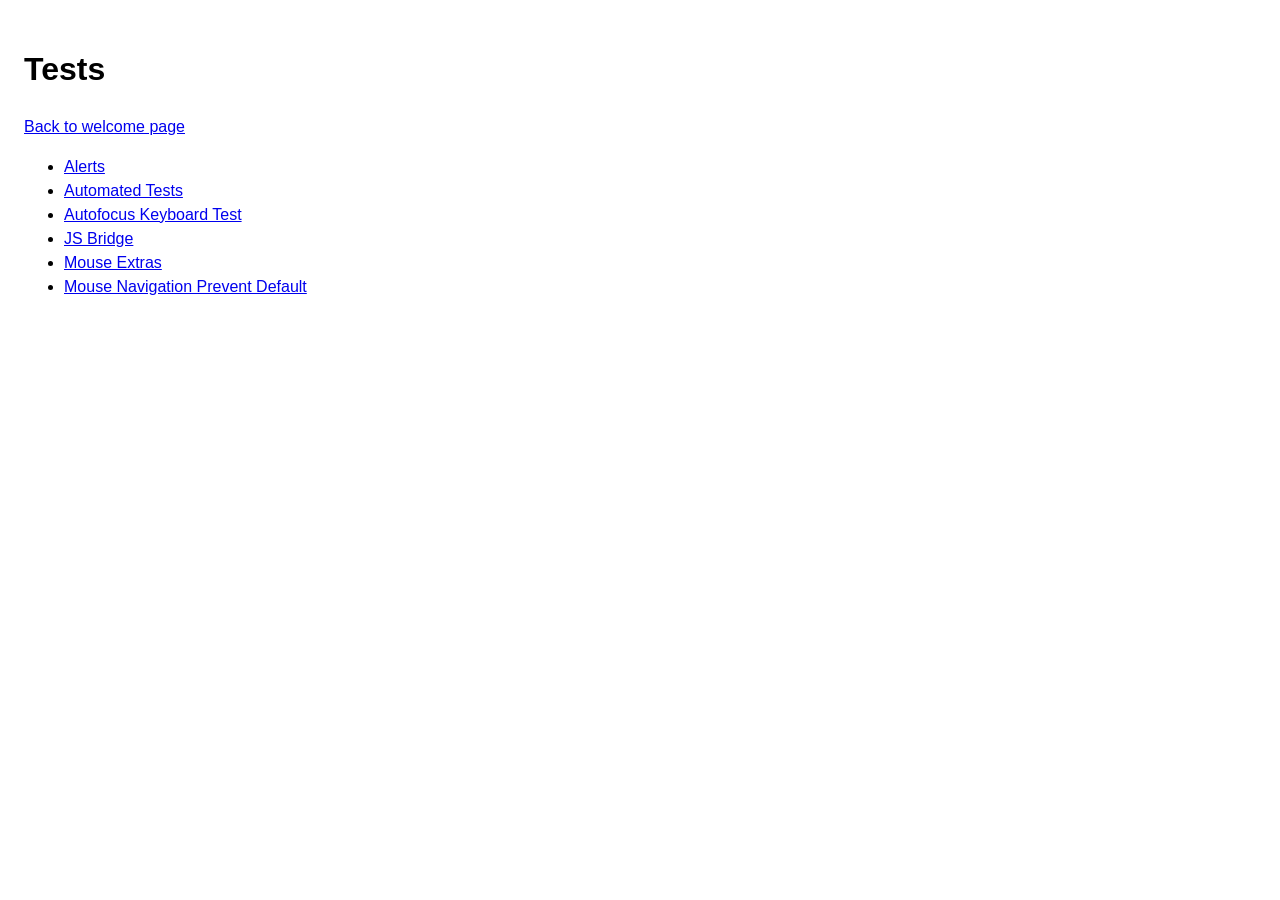
==== src/debug/resources/assets/graphene-ui-debug/graphene_test/pages/tests.html @ 4faf6e9d "feat: implement mouse side buttons functionality and update stylesheets" ====
<!doctype html>
<html lang="en">
<head>
    <meta charset="UTF-8">
    <meta content="width=device-width, initial-scale=1" name="viewport">
    <title>Graphene Tests</title>
    <link href="../styles/style.css" rel="stylesheet">
</head>
<body>
<h1>Tests</h1>
<p><a href="welcome.html">Back to welcome page</a></p>

<ul>
    <li><a href="alert.html">Alerts</a></li>
    <li><a href="automated-tests.html">Automated Tests</a></li>
    <li><a href="focus-autofocus.html">Autofocus Keyboard Test</a></li>
    <li><a href="js-bridge.html">JS Bridge</a></li>
    <li><a href="mouse-extras.html">Mouse Extras</a></li>
    <li><a href="mouse-navigation-prevent-default.html">Mouse Navigation Prevent Default</a></li>
</ul>
</body>
</html>
---- src/debug/resources/assets/graphene-ui-debug/graphene_test/styles/style.css ----
body {
    font-family: "Segoe UI", Tahoma, Geneva, Verdana, sans-serif;
    font-size: 1rem;
    margin: 1rem;
    line-height: 1.5;
    color: black;
    padding: 0.5rem;
    border-radius: 1em;
}

tr, #response-log {
    background-color: white;
}

tr {
    border: medium black;
}
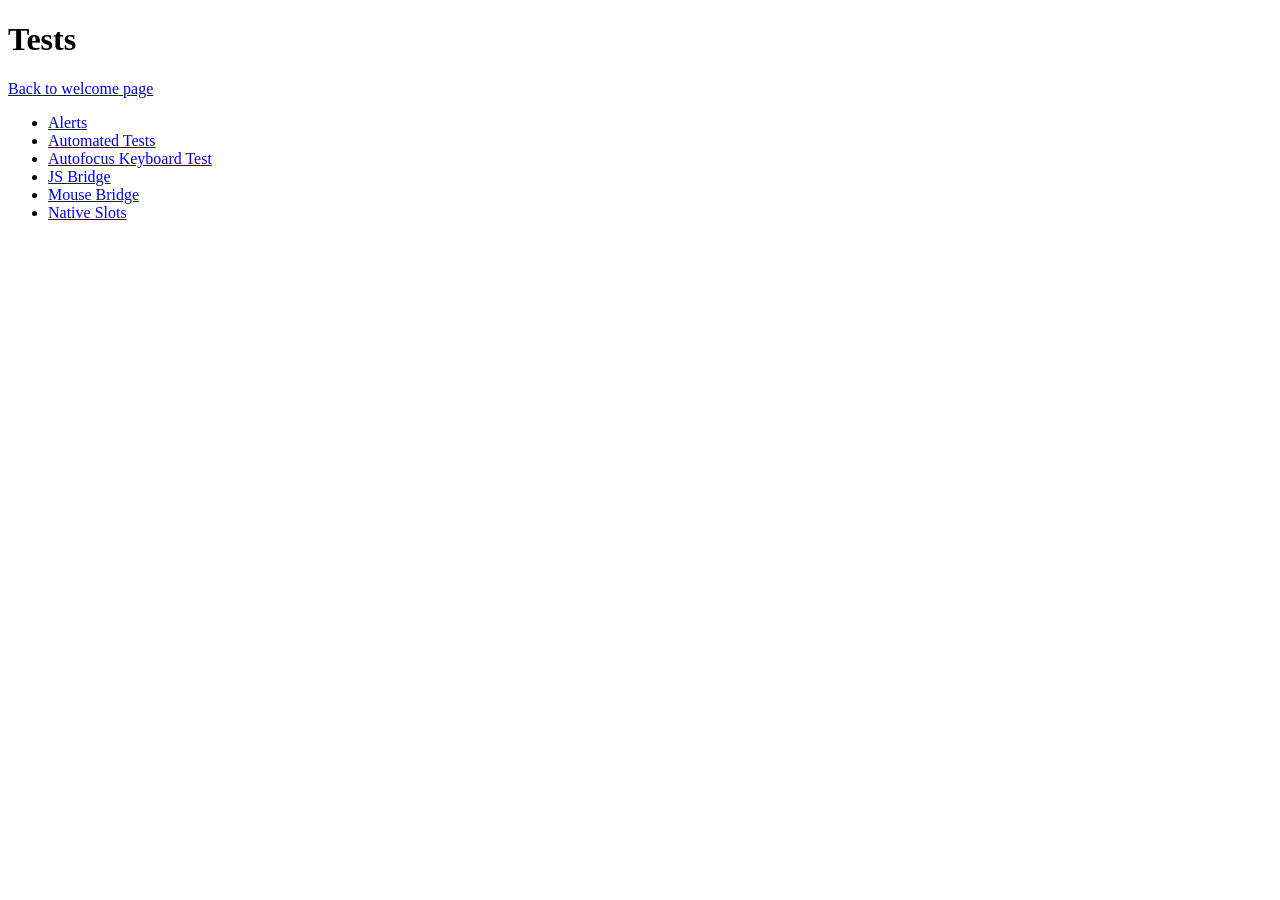
==== commit bdedfd8f: "feat(native-slots): add vanilla renderer overlays" ====
--- a/src/debug/resources/assets/graphene-ui-debug/graphene_test/pages/tests.html
+++ b/src/debug/resources/assets/graphene-ui-debug/graphene_test/pages/tests.html
@@ -4,7 +4,7 @@
     <meta charset="UTF-8">
     <meta content="width=device-width, initial-scale=1" name="viewport">
     <title>Graphene Tests</title>
-    <link href="../styles/style.css" rel="stylesheet">
+    <link href="../styles/tests.css" rel="stylesheet">
 </head>
 <body>
 <h1>Tests</h1>
@@ -15,8 +15,8 @@
     <li><a href="automated-tests.html">Automated Tests</a></li>
     <li><a href="focus-autofocus.html">Autofocus Keyboard Test</a></li>
     <li><a href="js-bridge.html">JS Bridge</a></li>
-    <li><a href="mouse-extras.html">Mouse Extras</a></li>
-    <li><a href="mouse-navigation-prevent-default.html">Mouse Navigation Prevent Default</a></li>
+    <li><a href="mouse-bridge.html">Mouse Bridge</a></li>
+    <li><a href="native-slots.html">Native Slots</a></li>
 </ul>
 </body>
 </html>
